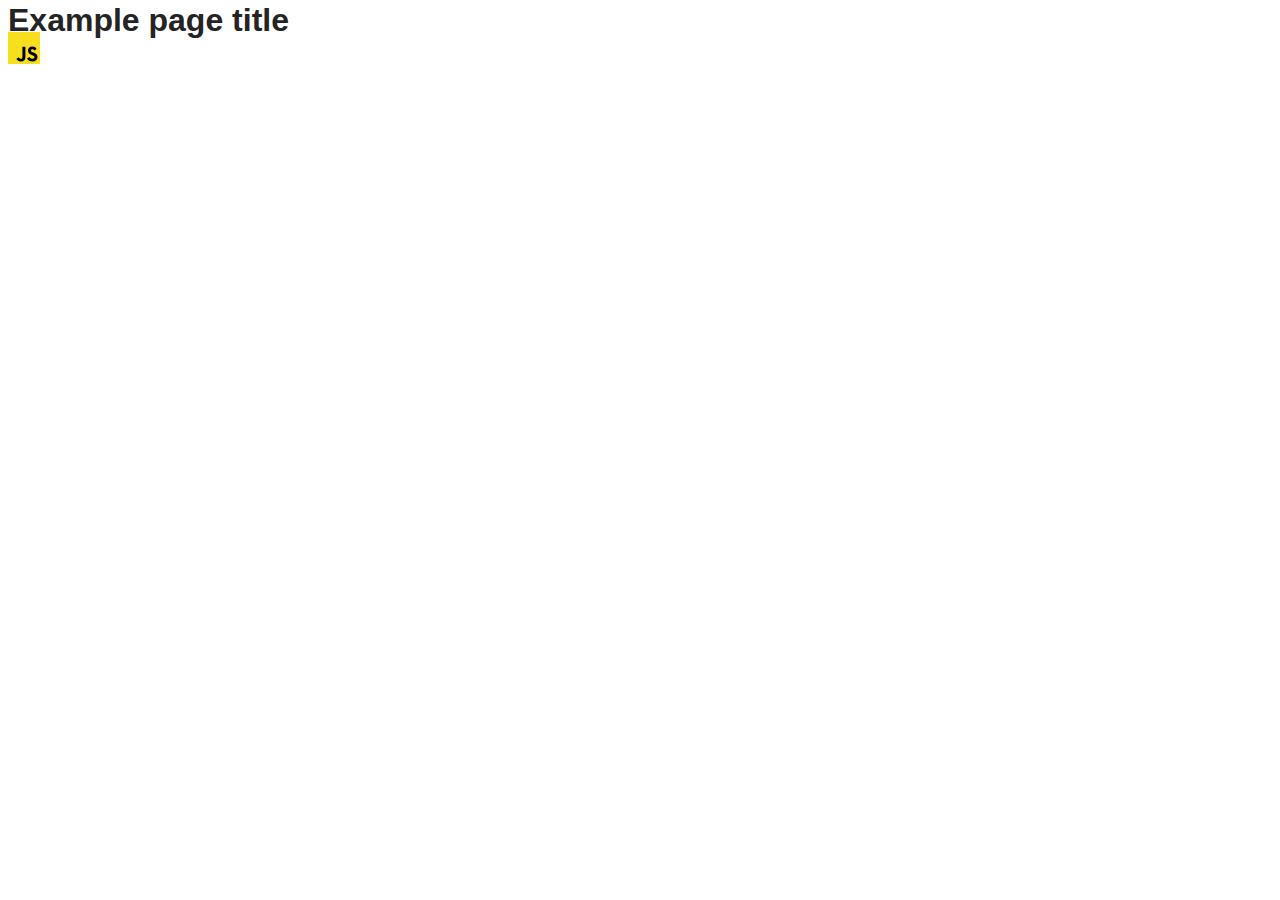
==== src/index.html @ 77610d17 "Initial commit" ====
<!DOCTYPE html>
<html lang="en">
  <head>
    <meta charset="UTF-8" />
    <link rel="icon" type="image/svg+xml" href="/favicon.svg" />
    <meta name="viewport" content="width=device-width, initial-scale=1.0" />
    <title>Vanilla App Template</title>
    <link rel="stylesheet" href="./css/styles.css" />
  </head>
  <body>
    <load ="partials/header.html" />

    <section>
      <h1>Example page title</h1>
      <!-- Path to images as from index.html file -->
      <img src="./img/javascript.svg" alt="" />
    </section>

    <!-- Loads the specified .html file -->
    <load ="partials/vite-promo.html" />

    <script type="module" src="./main.js"></script>
  </body>
</html>
---- src/css/styles.css ----
/**
  |============================
  | include css partials with
  | default @import url()
  |============================
*/
@import url('./reset.css');
@import url('./vite-promo.css');
@import url('./header.css');

:root {
  font-family: Inter, Avenir, Helvetica, Arial, sans-serif;
  font-size: 16px;
  line-height: 24px;
  font-weight: 400;

  color: #242424;
  background-color: rgba(255, 255, 255, 0.87);

  font-synthesis: none;
  text-rendering: optimizeLegibility;
  -webkit-font-smoothing: antialiased;
  -moz-osx-font-smoothing: grayscale;
  -webkit-text-size-adjust: 100%;
}
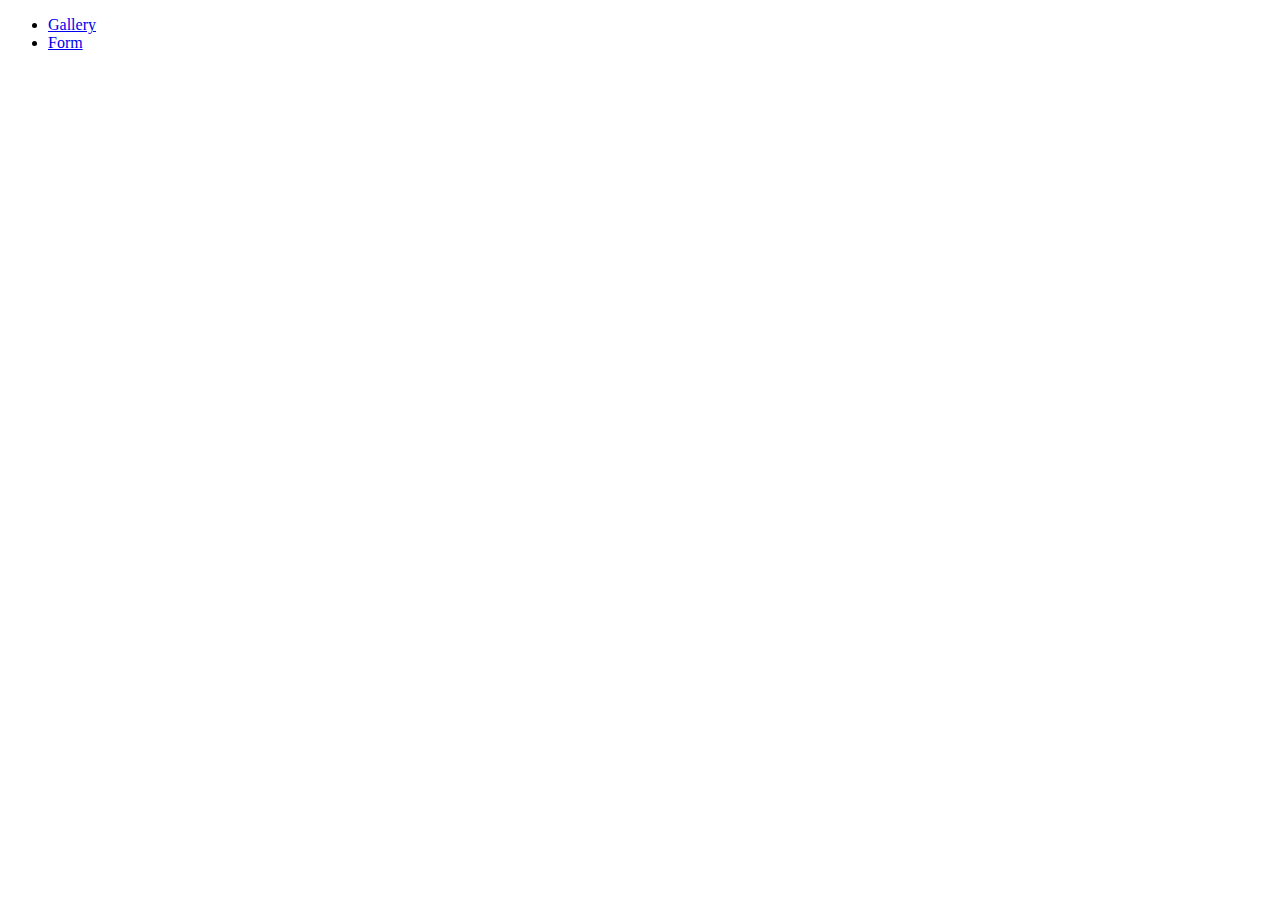
==== commit fbde80c8: "The gallery is completed" ====
--- a/src/index.html
+++ b/src/index.html
@@ -2,23 +2,17 @@
 <html lang="en">
   <head>
     <meta charset="UTF-8" />
-    <link rel="icon" type="image/svg+xml" href="/favicon.svg" />
     <meta name="viewport" content="width=device-width, initial-scale=1.0" />
-    <title>Vanilla App Template</title>
-    <link rel="stylesheet" href="./css/styles.css" />
+    <title>Document</title>
   </head>
   <body>
-    <load ="partials/header.html" />
-
-    <section>
-      <h1>Example page title</h1>
-      <!-- Path to images as from index.html file -->
-      <img src="./img/javascript.svg" alt="" />
-    </section>
-
-    <!-- Loads the specified .html file -->
-    <load ="partials/vite-promo.html" />
-
-    <script type="module" src="./main.js"></script>
+    <ul class="task-list">
+      <li class="task-list-item">
+        <a href="./1-gallery.html" class="task-list-link">Gallery</a>
+      </li>
+      <li class="task-list-item">
+        <a href="./2-form.html" class="task-list-link">Form</a>
+      </li>
+    </ul>
   </body>
 </html>
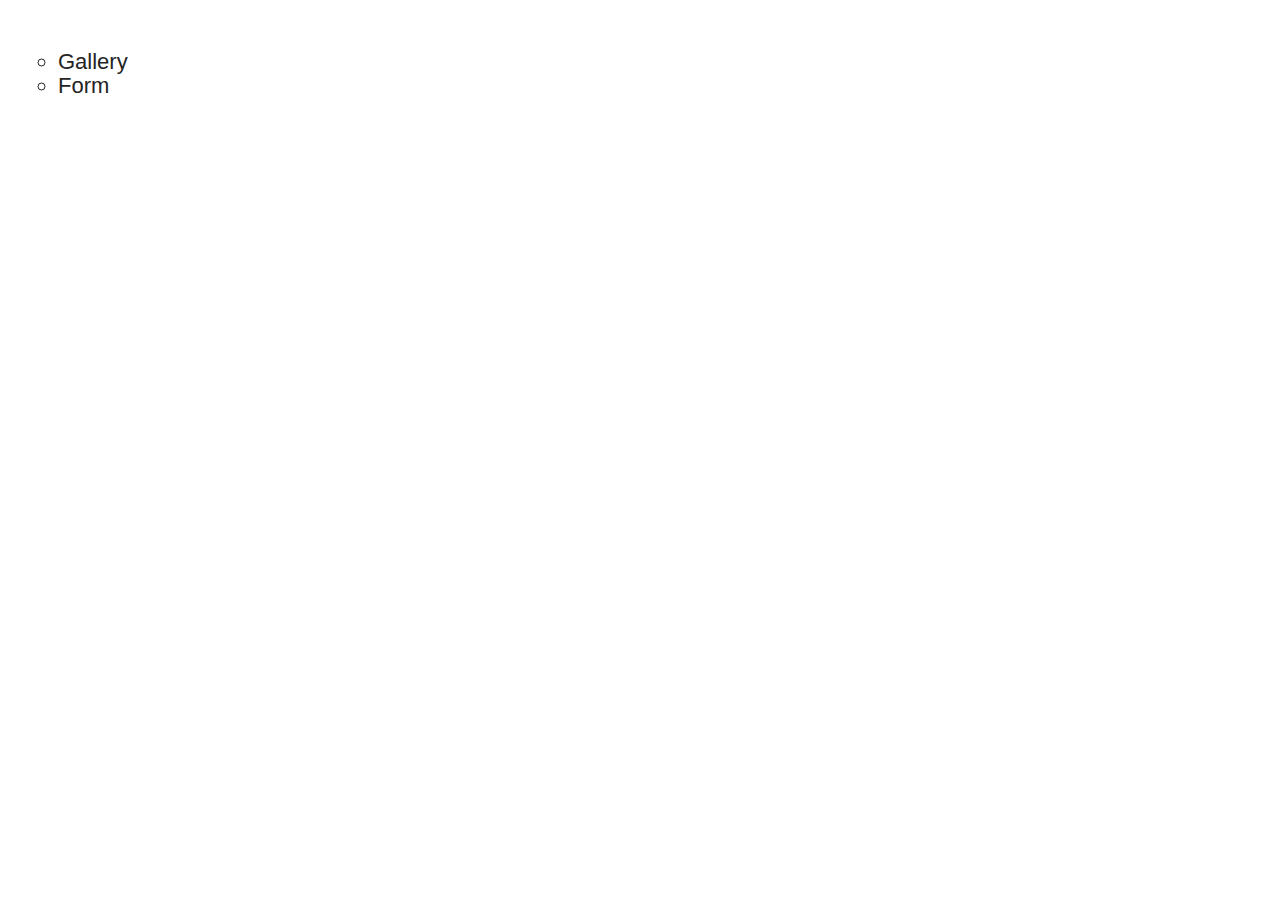
==== commit 0bd12417: "The form is added and stylised" ====
--- a/src/index.html
+++ b/src/index.html
@@ -4,6 +4,7 @@
     <meta charset="UTF-8" />
     <meta name="viewport" content="width=device-width, initial-scale=1.0" />
     <title>Document</title>
+    <link rel="stylesheet" href="./css/styles.css" />
   </head>
   <body>
     <ul class="task-list">
--- a/src/css/styles.css
+++ b/src/css/styles.css
@@ -0,0 +1,35 @@
+/**
+  |============================
+  | include css partials with
+  | default @import url()
+  |============================
+*/
+@import url('./reset.css');
+@import url('./task-menu.css');
+@import url('./1-gallery.css');
+@import url('./2-form.css');
+
+:root {
+  font-family: Inter, Avenir, Helvetica, Arial, sans-serif;
+  font-size: 16px;
+  line-height: 24px;
+  font-weight: 400;
+
+  color: #242424;
+  background-color: rgba(255, 255, 255, 0.87);
+
+  font-synthesis: none;
+  text-rendering: optimizeLegibility;
+  -webkit-font-smoothing: antialiased;
+  -moz-osx-font-smoothing: grayscale;
+  -webkit-text-size-adjust: 100%;
+}
+
+body {
+  padding-bottom: 50px;
+}
+
+.container {
+  width: 1350px;
+  margin: 0 auto;
+}
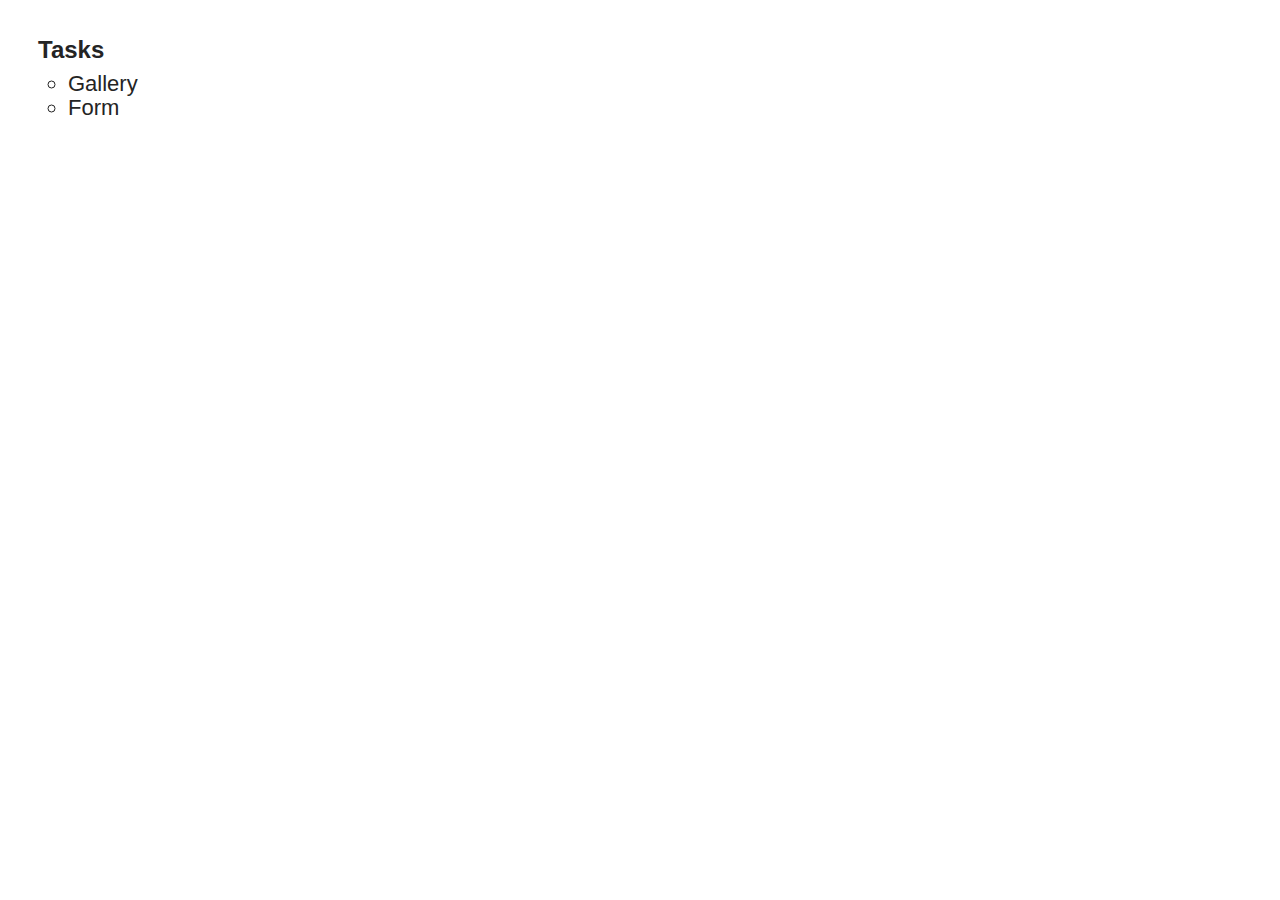
==== commit 87a1e293: "Update" ====
--- a/src/index.html
+++ b/src/index.html
@@ -7,13 +7,16 @@
     <link rel="stylesheet" href="./css/styles.css" />
   </head>
   <body>
-    <ul class="task-list">
-      <li class="task-list-item">
-        <a href="./1-gallery.html" class="task-list-link">Gallery</a>
-      </li>
-      <li class="task-list-item">
-        <a href="./2-form.html" class="task-list-link">Form</a>
-      </li>
-    </ul>
+    <div class="container">
+      <h2 class="task-heading">Tasks</h2>
+      <ul class="task-list">
+        <li class="task-list-item">
+          <a href="./1-gallery.html" class="task-list-link">Gallery</a>
+        </li>
+        <li class="task-list-item">
+          <a href="./2-form.html" class="task-list-link">Form</a>
+        </li>
+      </ul>
+    </div>
   </body>
 </html>
